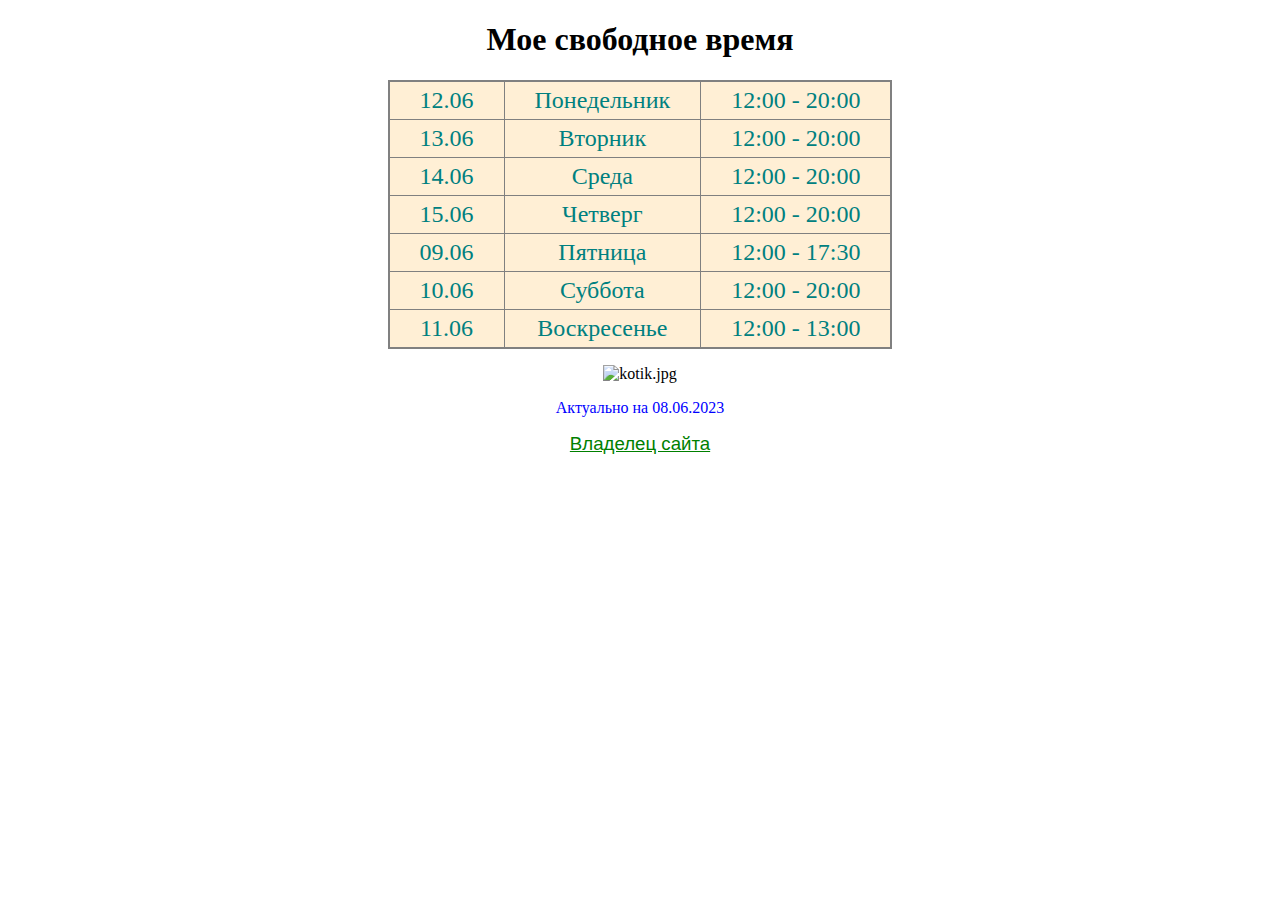
==== index.html @ 0bec5f37 "Update index.html" ====
<!DOCTYPE html>
<html>
  <head>
    <title>Свободное время</title>
    <meta charset="utf-8">
    <meta name="keywords" content="Сайт">
    <meta name="description" content="Этот сайт предназначен для личного пользования">
    <link rel="shortcut icon" href="https://atom.io/favicon.ico">
    <link rel="stylesheet" href="style.css">
  </head>
  <body>
    <h1 class="text_in_centre">Мое свободное время</h1>
    <table class="table">
      <tbody>
        <tr>
          <td>12.06</td>
          <td>Понедельник</td>
          <td>12:00 - 20:00</td>
        </tr>
        <tr>
          <td>13.06</td>
          <td>Вторник</td>
          <td>12:00 - 20:00</td>
        </tr>
        <tr>
          <td>14.06</td>
          <td>Среда</td>
          <td>12:00 - 20:00</td>
        </tr>
        <tr>
          <td>15.06</td>
          <td>Четверг</td>
          <td>12:00 - 20:00</td>
        </tr>
        <tr>
          <td>09.06</td>
          <td>Пятница</td>
          <td>12:00 - 17:30</td>
        </tr>
        <tr>
          <td>10.06</td>
          <td>Суббота</td>
          <td>12:00 - 20:00</td>
        </tr>
        <tr>
          <td>11.06</td>
          <td>Воскресенье</td>
          <td>12:00 - 13:00</td>
        </tr>
      </tbody>
    </table>
    <p class="text_in_centre">
<!--       <a class="green" href="extra_page.html" target="_blank">
          Генеральное расписание
      </a> -->
    <p class="text_in_centre">
      <img src="https://i.postimg.cc/9M6HfR91/w-Tk-MA4e-Dz-Mk.jpg" alt="kotik.jpg" border="0" height="350">
    </p>
    <p class="text_in_centre actual">
      Актуально на 08.06.2023
    </p>
    <p class="text_in_centre">
      <a class="green" href="https://vk.com/id197878598" target="_blank">
          Владелец сайта
      </a>
    </p>
  </body>
</html>
---- style.css ----
table {
  color: teal;
  border-style: hidden;
  font: 18pt times-new-roman;
  background-color: PapayaWhip;
  margin: auto;
  text-align: center;
  border: 2px solid grey;
  border-collapse: collapse
}
td {
  padding: 5px 30px;
  border: 1px solid grey;
}
.green {
  color: green;
  font: 14pt arial;
}
.text_in_centre {
  text-align: center;
}
.small_space {
  height: 5;
}
.actual {
  color: blue;
}
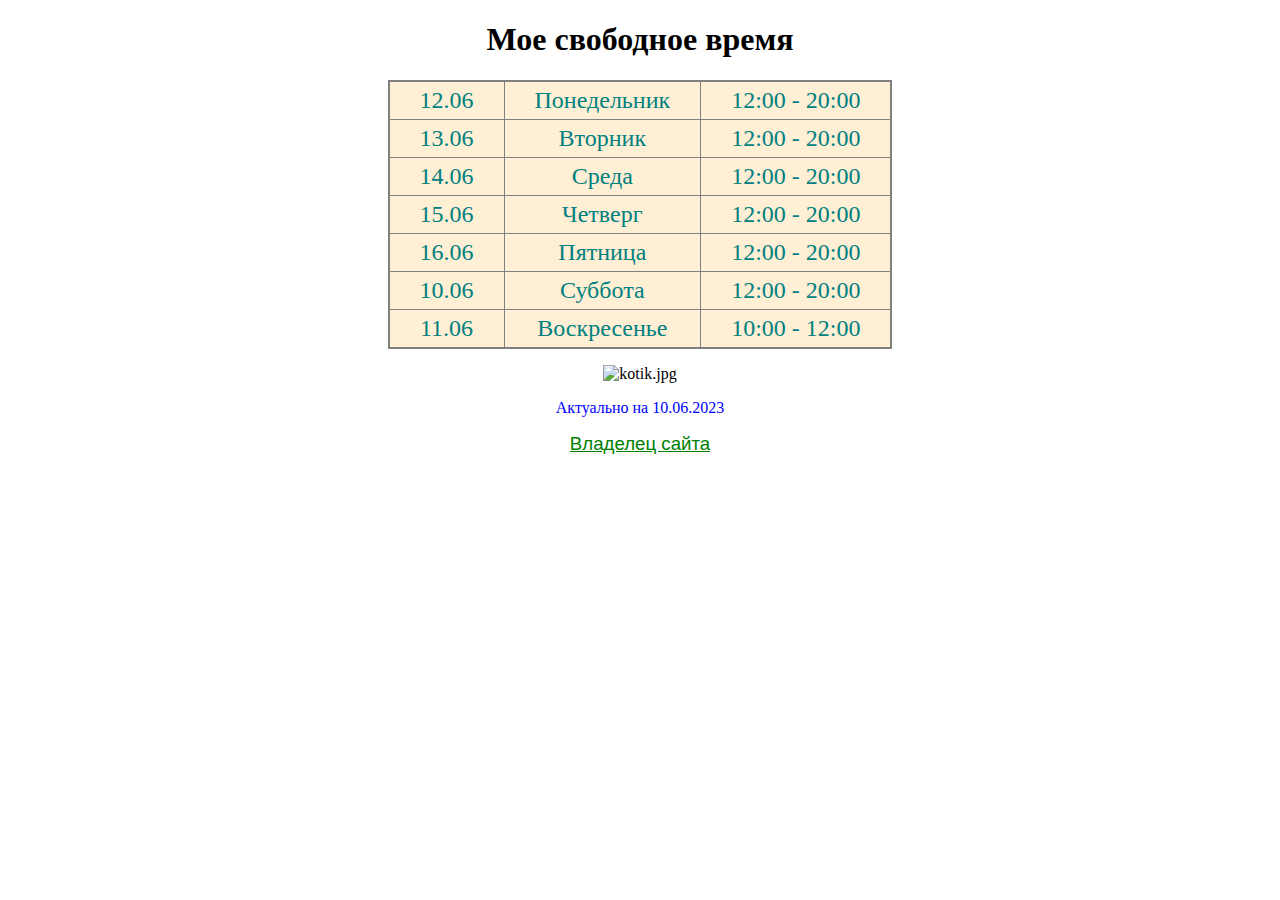
==== commit 947267e4: "Update index.html" ====
--- a/index.html
+++ b/index.html
@@ -33,9 +33,9 @@
           <td>12:00 - 20:00</td>
         </tr>
         <tr>
-          <td>09.06</td>
+          <td>16.06</td>
           <td>Пятница</td>
-          <td>12:00 - 17:30</td>
+          <td>12:00 - 20:00</td>
         </tr>
         <tr>
           <td>10.06</td>
@@ -45,7 +45,7 @@
         <tr>
           <td>11.06</td>
           <td>Воскресенье</td>
-          <td>12:00 - 13:00</td>
+          <td>10:00 - 12:00</td>
         </tr>
       </tbody>
     </table>
@@ -57,7 +57,7 @@
       <img src="https://i.postimg.cc/9M6HfR91/w-Tk-MA4e-Dz-Mk.jpg" alt="kotik.jpg" border="0" height="350">
     </p>
     <p class="text_in_centre actual">
-      Актуально на 08.06.2023
+      Актуально на 10.06.2023
     </p>
     <p class="text_in_centre">
       <a class="green" href="https://vk.com/id197878598" target="_blank">
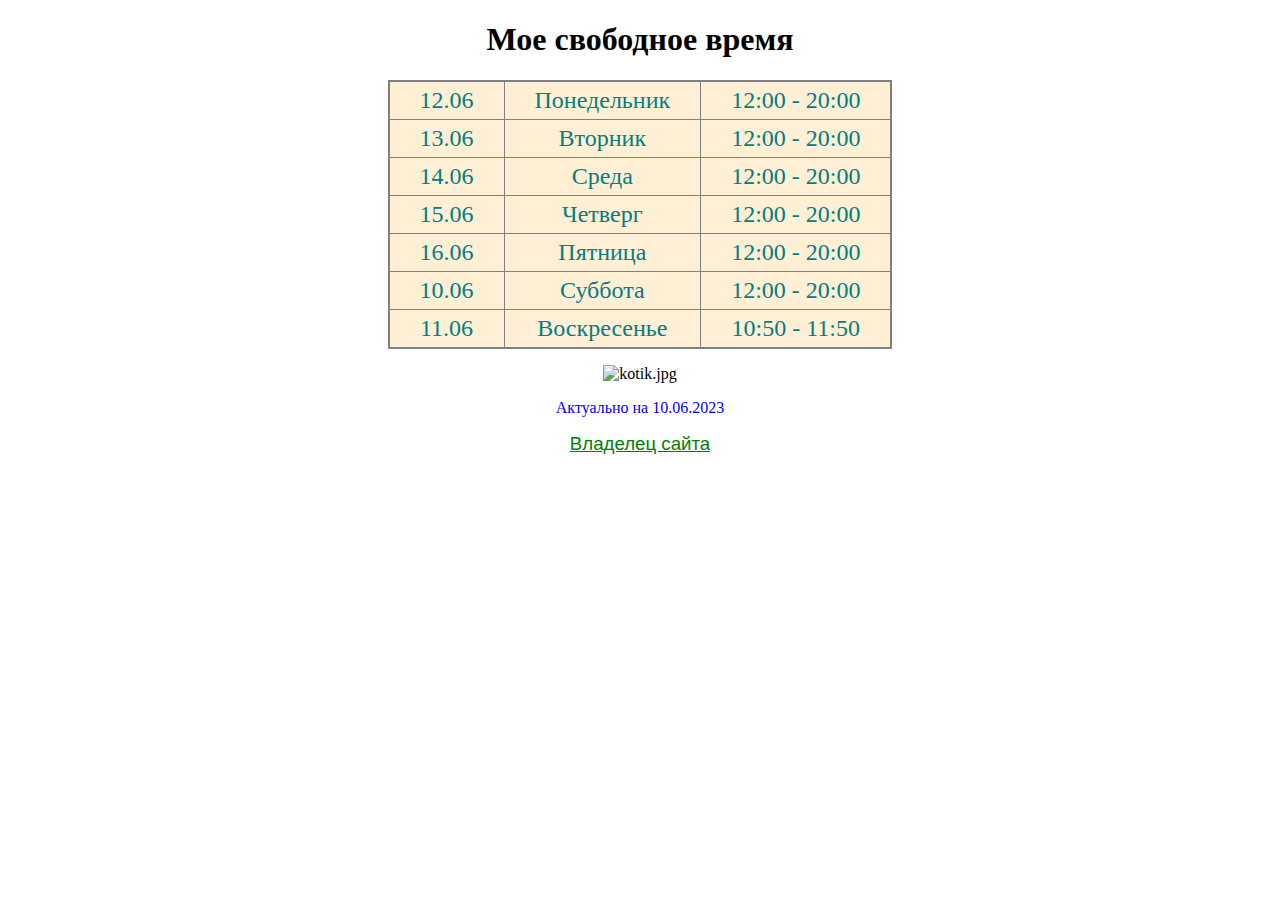
==== commit 3f9c1f11: "Update index.html" ====
--- a/index.html
+++ b/index.html
@@ -45,7 +45,7 @@
         <tr>
           <td>11.06</td>
           <td>Воскресенье</td>
-          <td>10:00 - 12:00</td>
+          <td>10:50 - 11:50</td>
         </tr>
       </tbody>
     </table>
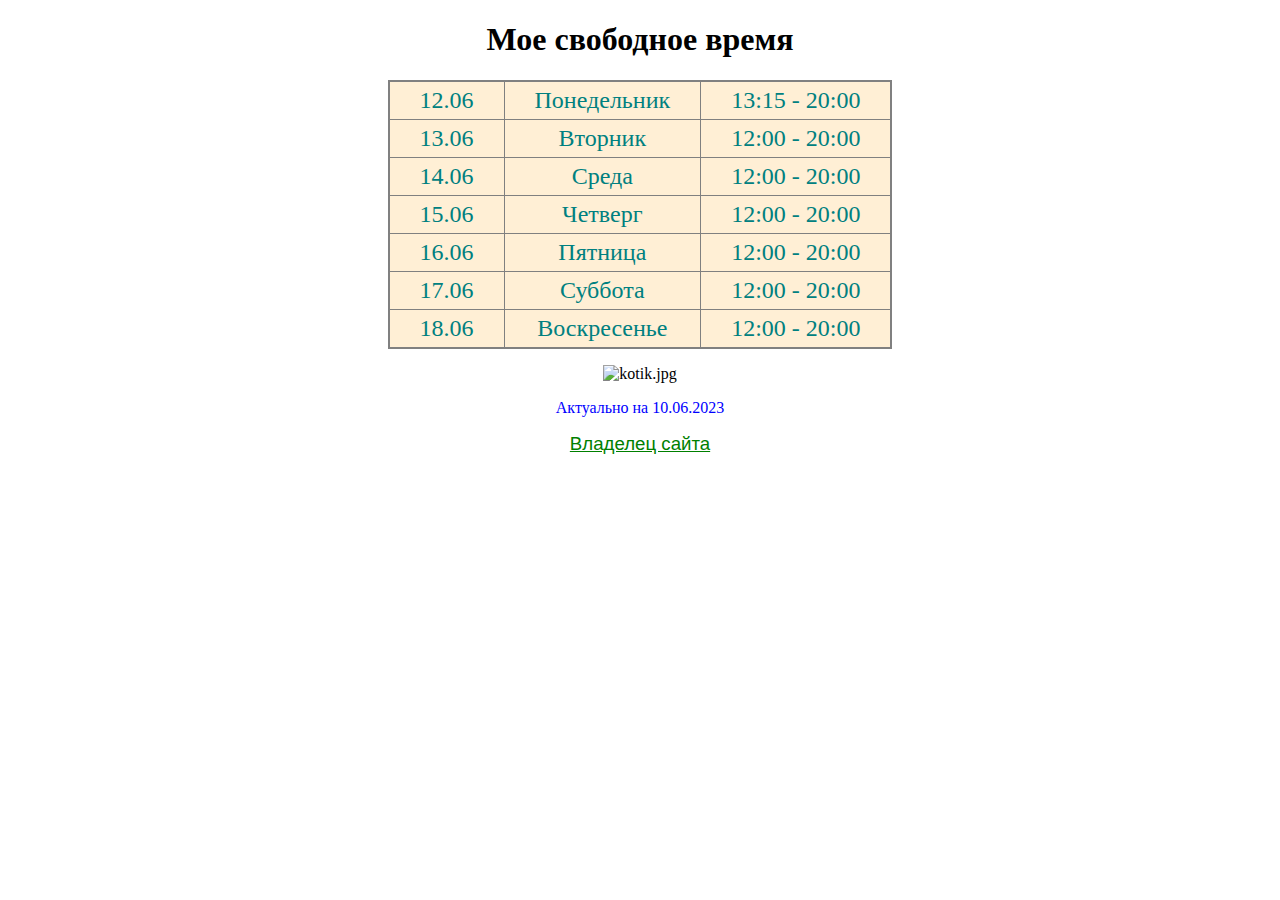
==== commit 26733b6a: "Update index.html" ====
--- a/index.html
+++ b/index.html
@@ -15,7 +15,7 @@
         <tr>
           <td>12.06</td>
           <td>Понедельник</td>
-          <td>12:00 - 20:00</td>
+          <td>13:15 - 20:00</td>
         </tr>
         <tr>
           <td>13.06</td>
@@ -38,14 +38,14 @@
           <td>12:00 - 20:00</td>
         </tr>
         <tr>
-          <td>10.06</td>
+          <td>17.06</td>
           <td>Суббота</td>
           <td>12:00 - 20:00</td>
         </tr>
         <tr>
-          <td>11.06</td>
+          <td>18.06</td>
           <td>Воскресенье</td>
-          <td>10:50 - 11:50</td>
+          <td>12:00 - 20:00</td>
         </tr>
       </tbody>
     </table>
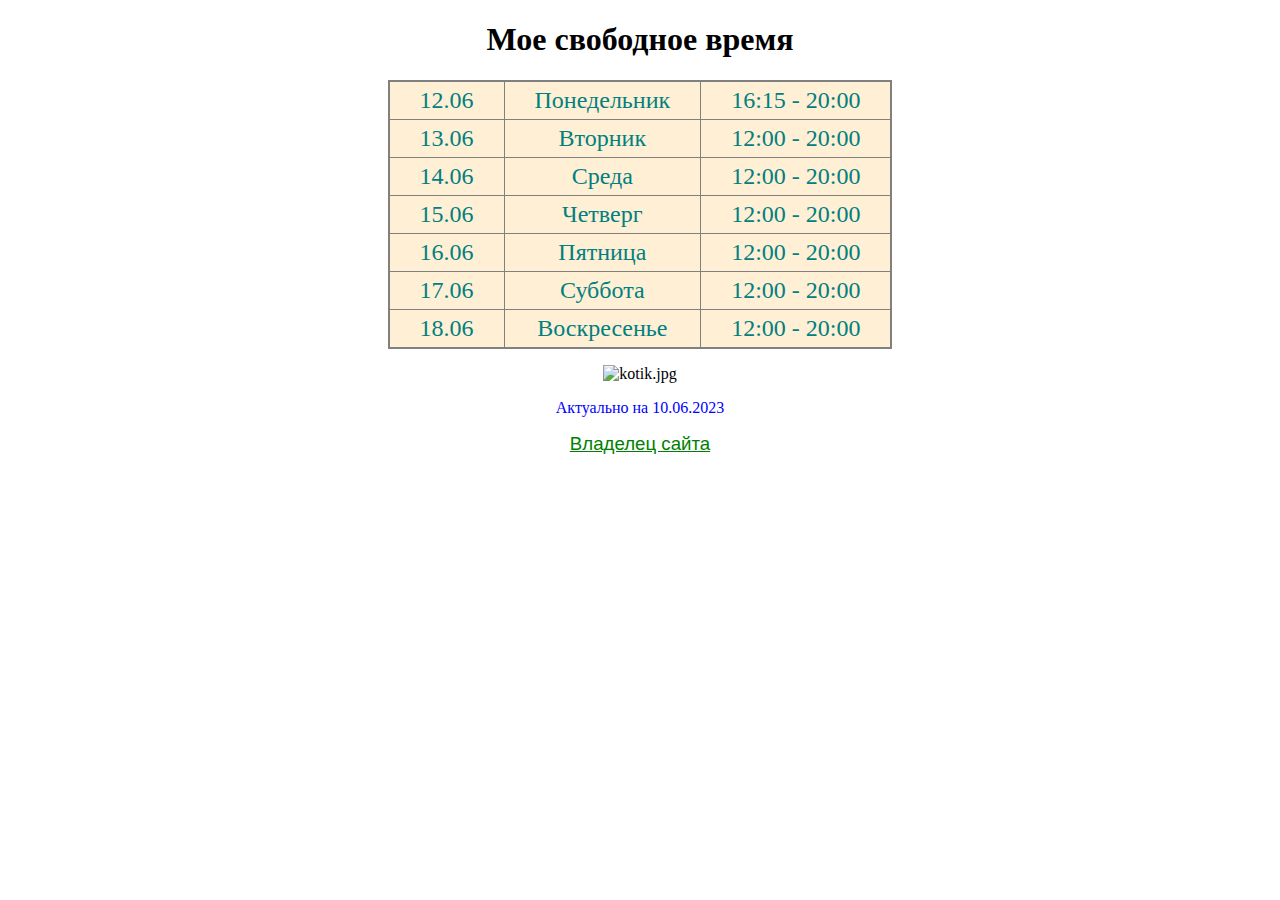
==== commit 19bf6f5c: "Update index.html" ====
--- a/index.html
+++ b/index.html
@@ -15,7 +15,7 @@
         <tr>
           <td>12.06</td>
           <td>Понедельник</td>
-          <td>13:15 - 20:00</td>
+          <td>16:15 - 20:00</td>
         </tr>
         <tr>
           <td>13.06</td>
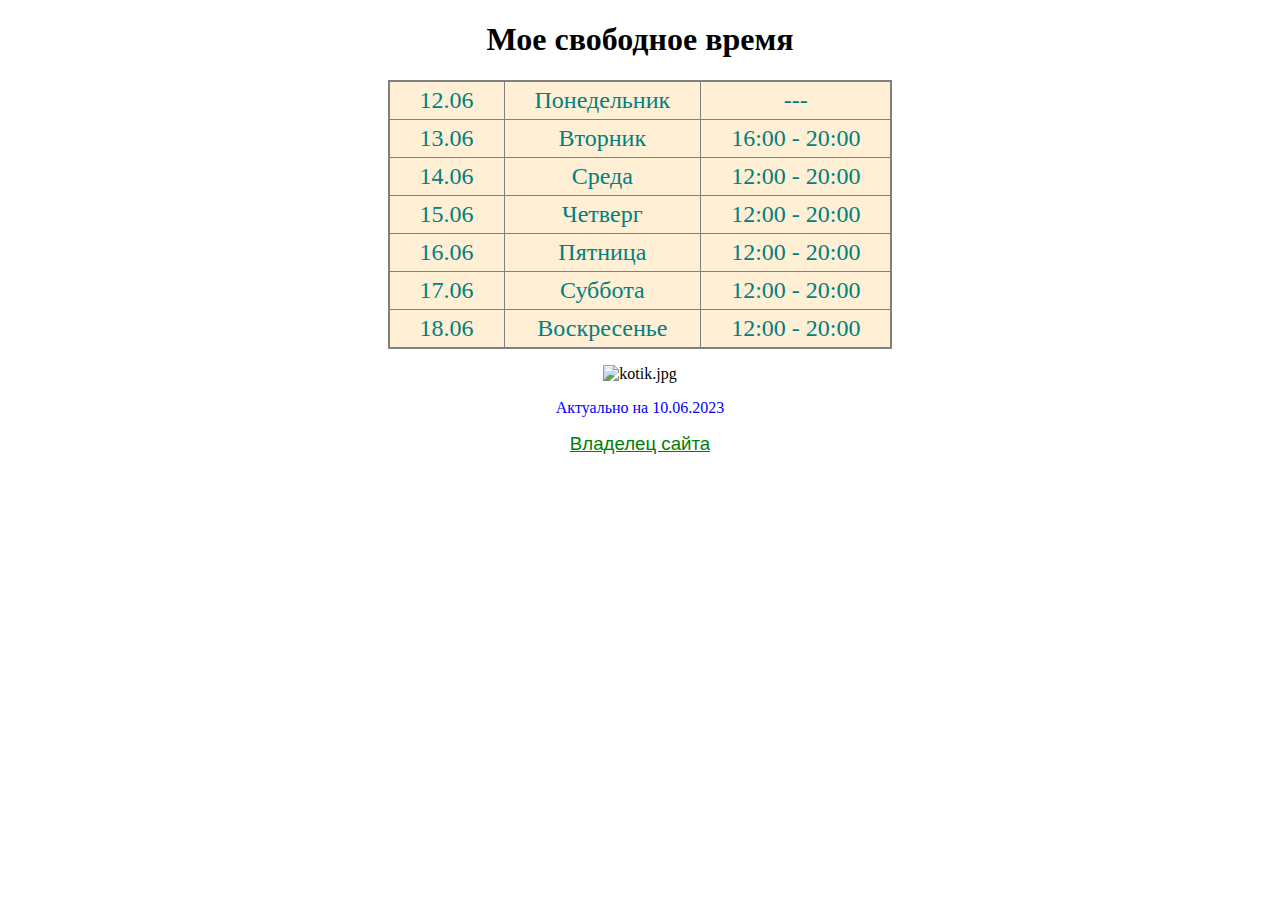
==== commit a9678d0b: "Update index.html" ====
--- a/index.html
+++ b/index.html
@@ -15,12 +15,12 @@
         <tr>
           <td>12.06</td>
           <td>Понедельник</td>
-          <td>16:15 - 20:00</td>
+          <td>---</td>
         </tr>
         <tr>
           <td>13.06</td>
           <td>Вторник</td>
-          <td>12:00 - 20:00</td>
+          <td>16:00 - 20:00</td>
         </tr>
         <tr>
           <td>14.06</td>
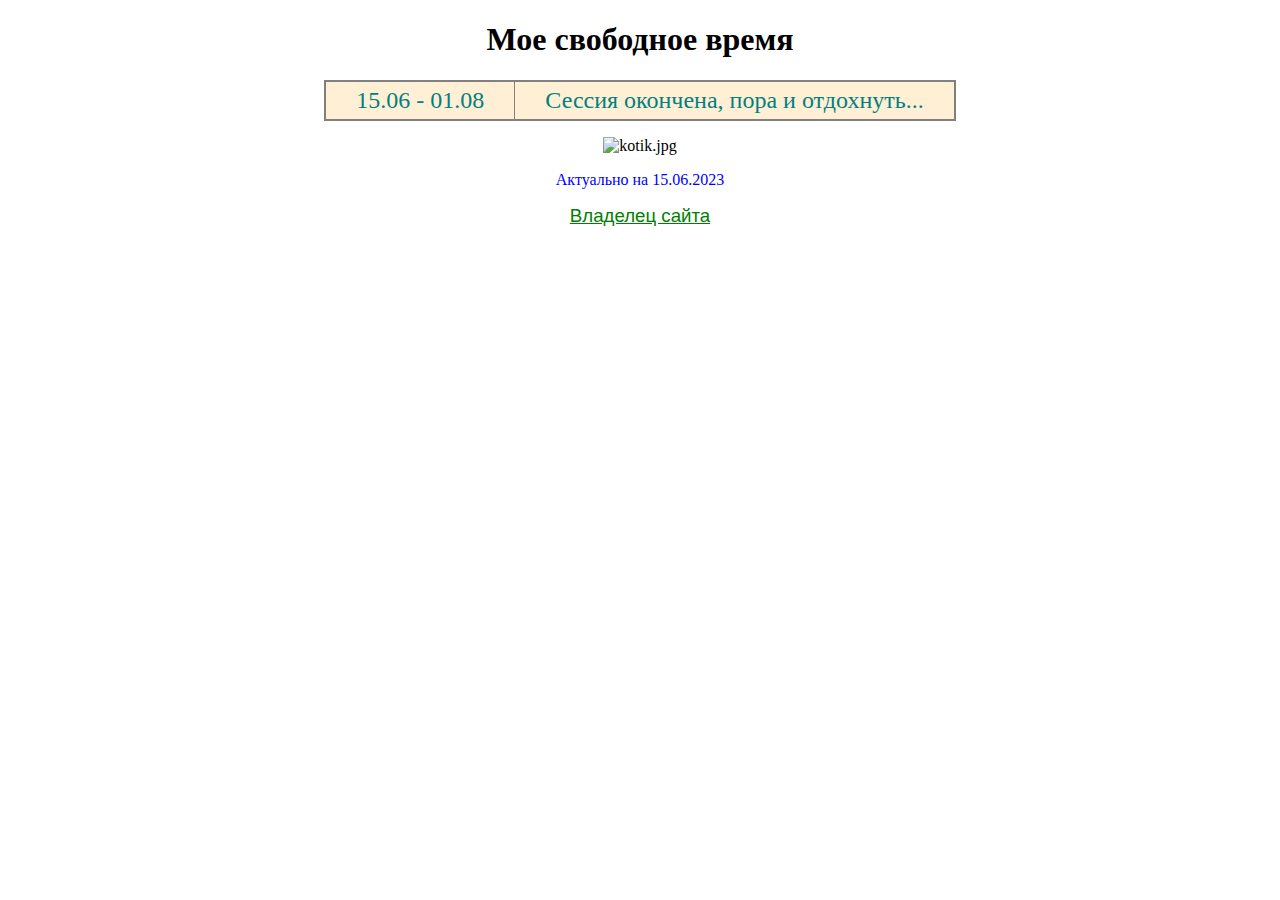
==== commit 74459bc4: "Added one-row table for holidays" ====
--- a/index.html
+++ b/index.html
@@ -12,6 +12,12 @@
     <h1 class="text_in_centre">Мое свободное время</h1>
     <table class="table">
       <tbody>
+        <tr>
+          <td>15.06 - 01.08</td>
+          <td>Сессия окончена, пора и отдохнуть...  </td>
+        </tr>
+      </tbody>
+      <!-- <tbody>
         <tr>
           <td>12.06</td>
           <td>Понедельник</td>
@@ -47,7 +53,7 @@
           <td>Воскресенье</td>
           <td>12:00 - 20:00</td>
         </tr>
-      </tbody>
+      </tbody> -->
     </table>
     <p class="text_in_centre">
 <!--       <a class="green" href="extra_page.html" target="_blank">
@@ -57,7 +63,7 @@
       <img src="https://i.postimg.cc/9M6HfR91/w-Tk-MA4e-Dz-Mk.jpg" alt="kotik.jpg" border="0" height="350">
     </p>
     <p class="text_in_centre actual">
-      Актуально на 10.06.2023
+      Актуально на 15.06.2023
     </p>
     <p class="text_in_centre">
       <a class="green" href="https://vk.com/id197878598" target="_blank">
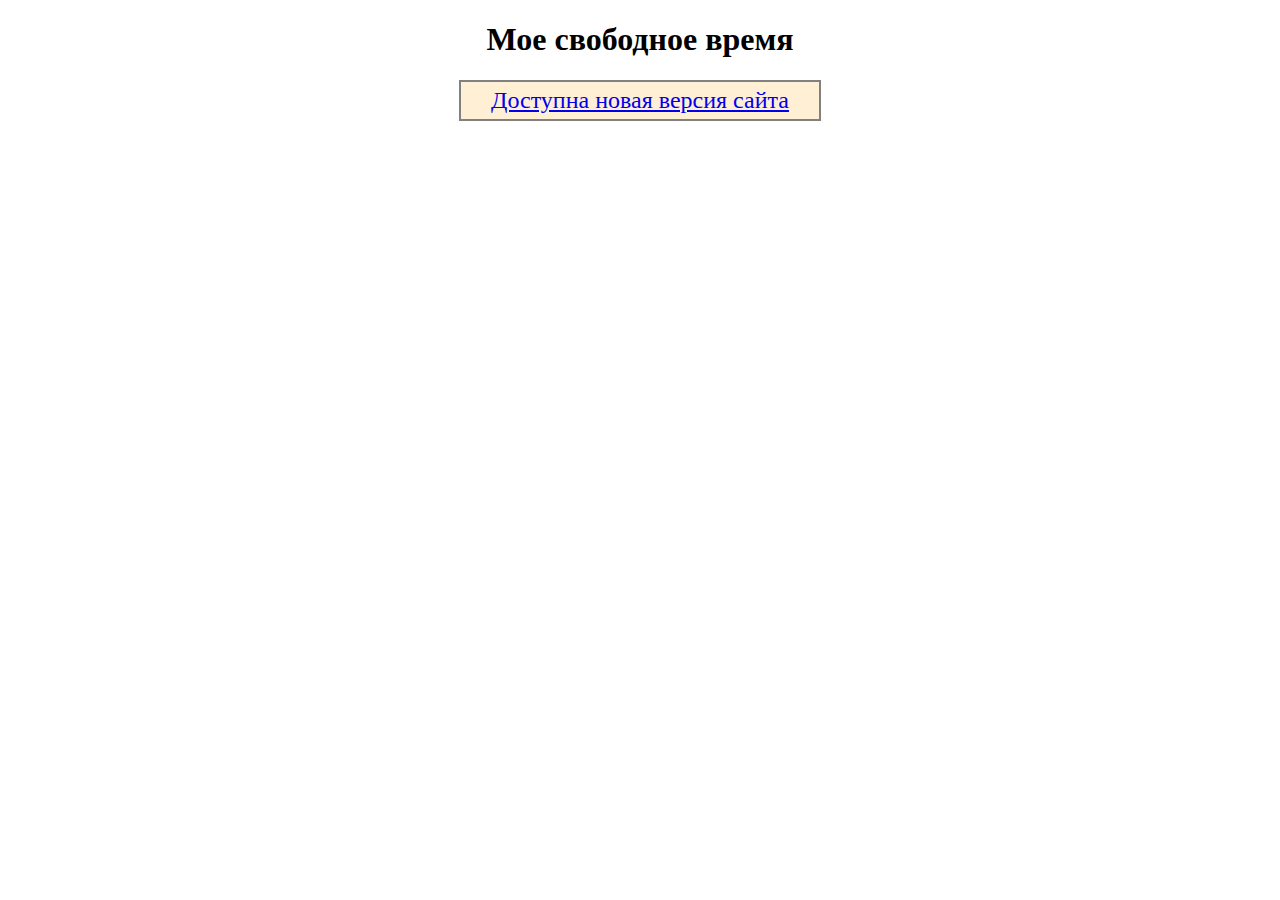
==== commit e3d4f0d8: "New webpage notification" ====
--- a/index.html
+++ b/index.html
@@ -13,8 +13,12 @@
     <table class="table">
       <tbody>
         <tr>
-          <td>15.06 - 01.08</td>
-          <td>Сессия окончена, пора и отдохнуть...  </td>
+          <!-- <td>15.06 - 01.08</td> -->
+          <td>
+            <a href="http://konstr.pythonanywhere.com" target="_blank">
+          Доступна новая версия сайта
+            </a>
+          </td>
         </tr>
       </tbody>
       <!-- <tbody>
@@ -55,10 +59,10 @@
         </tr>
       </tbody> -->
     </table>
-    <p class="text_in_centre">
-<!--       <a class="green" href="extra_page.html" target="_blank">
+    <!-- <p class="text_in_centre">
+       <a class="green" href="extra_page.html" target="_blank">
           Генеральное расписание
-      </a> -->
+      </a> 
     <p class="text_in_centre">
       <img src="https://i.postimg.cc/9M6HfR91/w-Tk-MA4e-Dz-Mk.jpg" alt="kotik.jpg" border="0" height="350">
     </p>
@@ -69,6 +73,6 @@
       <a class="green" href="https://vk.com/id197878598" target="_blank">
           Владелец сайта
       </a>
-    </p>
+    </p> -->
   </body>
 </html>
